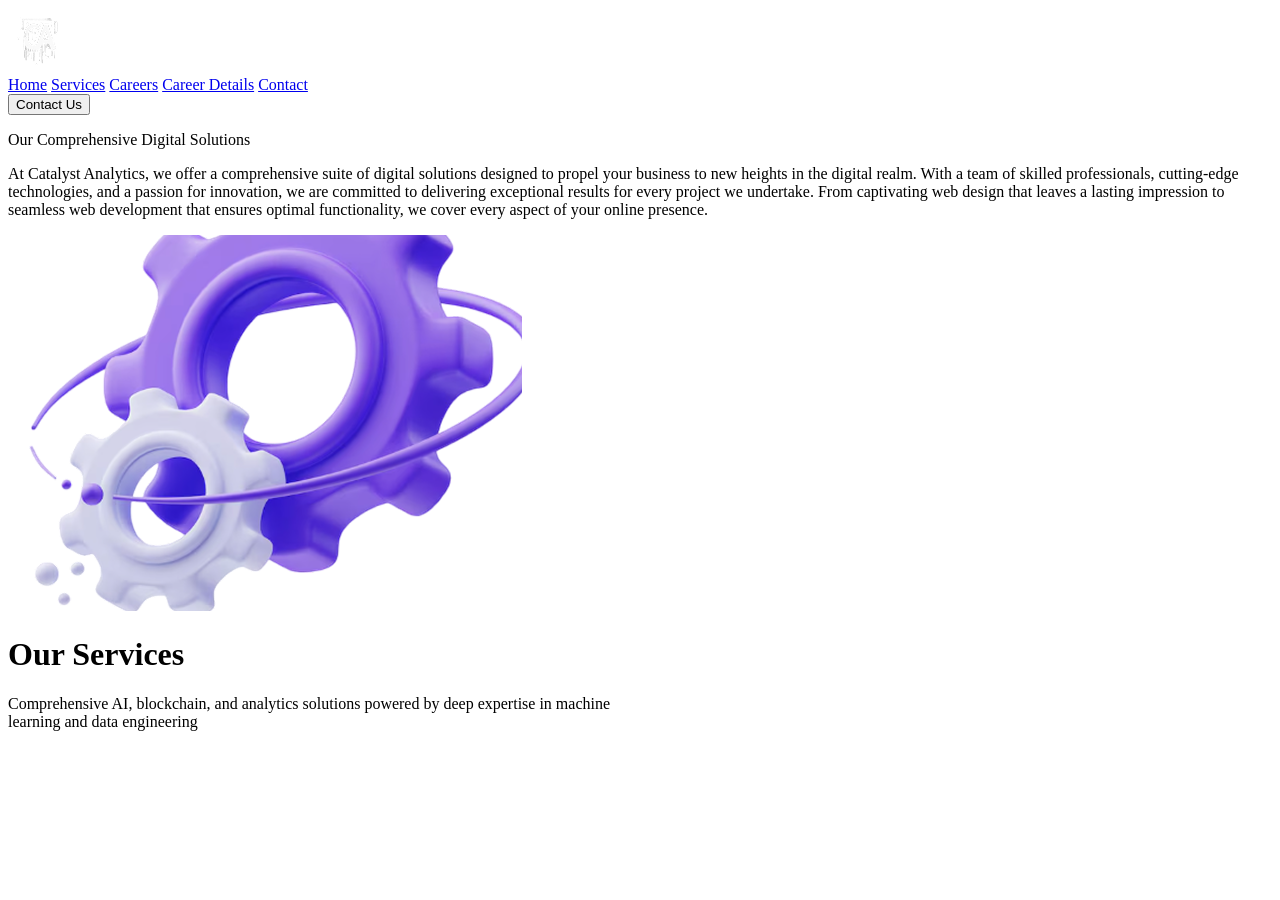
==== src/page2.html @ 560223b4 "far" ====
<!DOCTYPE html>
<html lang="en">
<head>
    <meta charset="UTF-8">
    <meta name="viewport" content="width=device-width, initial-scale=1.0">
    <title>Document</title>
    <link rel="stylesheet" href="./output.css">
</head>
<body class="max-w-[1200px] m-auto bg-[black] text-[white]">
    
    <div class="flex items-center justify-evenly">

        <div>
            <div><img src="./Logo (5).png" alt=""></div>
        </div>

        <div class="flex text-[white] gap-[20px] hidden lg:flex">
            <a href="../index.html">Home</a>
            <a href="#">Services</a>
            <a href="./src/page3.html">Careers</a>
            <a href="./src/page4.html">Career Details</a>
            <a href="./src/page5.html">Contact</a>

        </div>

        <div>
            <button class="w-[150px] h-[40px] bg-[#0A84FF] text-[white] rounded-2xl">Contact Us</button>
        </div>

    </div>

    <div class="bg-[#141414] flex justify-center gap-[20px] mt-[50px] flex-col items-center lg:flex-row">

   <div>
    <p class="text-[30px] font-bold">Our Comprehensive <span class="text-[#0A84FF]"> Digital Solutions </span> </p>
    <p class="w-[600px]">At Catalyst Analytics, we offer a comprehensive suite of digital solutions designed to propel your business to new heights in the digital realm. With a team of skilled professionals, cutting-edge technologies, and a passion for innovation, we are committed to delivering exceptional results for every project we undertake. From captivating web design that leaves a lasting impression to seamless web development that ensures optimal functionality, we cover every aspect of your online presence.</p>
   </div>

   <div>
    <div><img class="h-[300px]" src="./Screenshot_85.png" alt=""></div>
   </div>


    </div>

    <div class="flex flex-col items-center gap-[20px] mt-[30px]">
        <h1 class="text-[25px] font-bold">Our Services</h1>
        <p class="text-center">Comprehensive AI, blockchain, and analytics solutions powered by deep expertise in machine <br> learning and data engineering</p>
    </div>

</body>
</html>
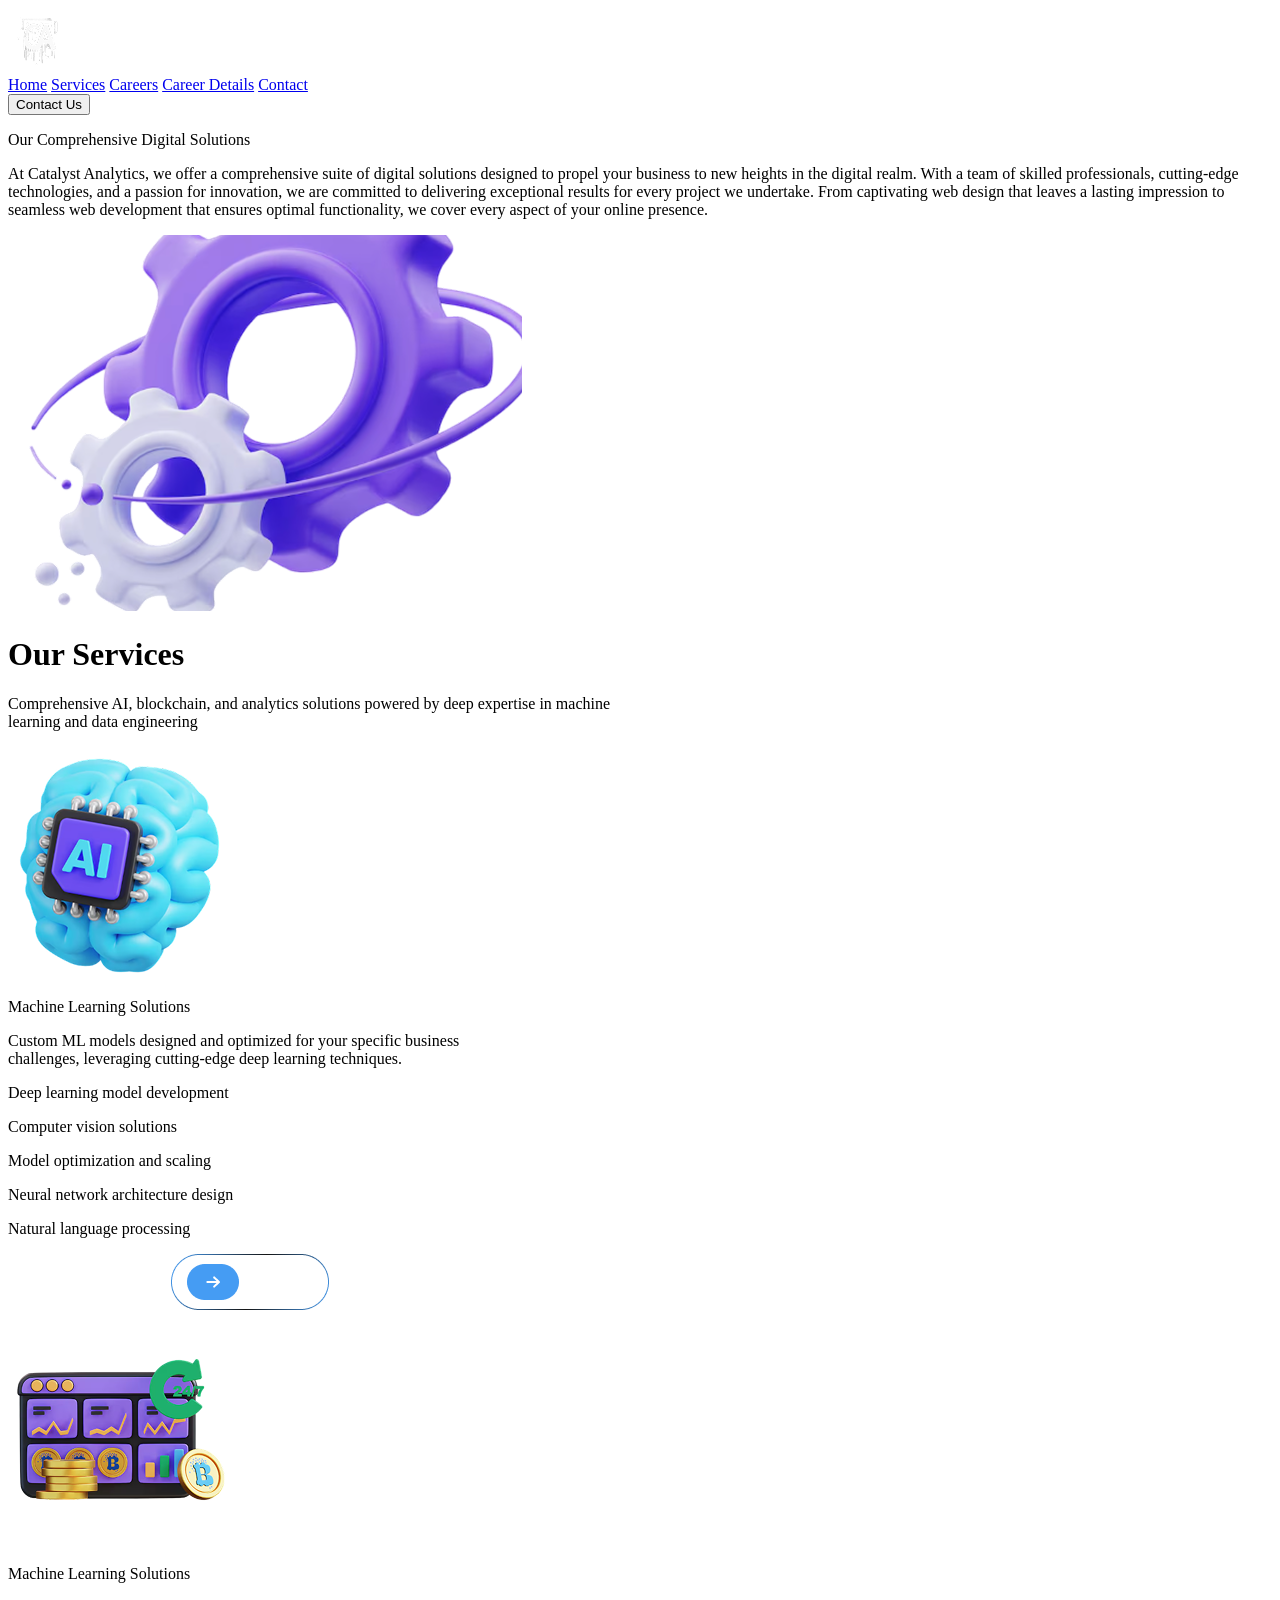
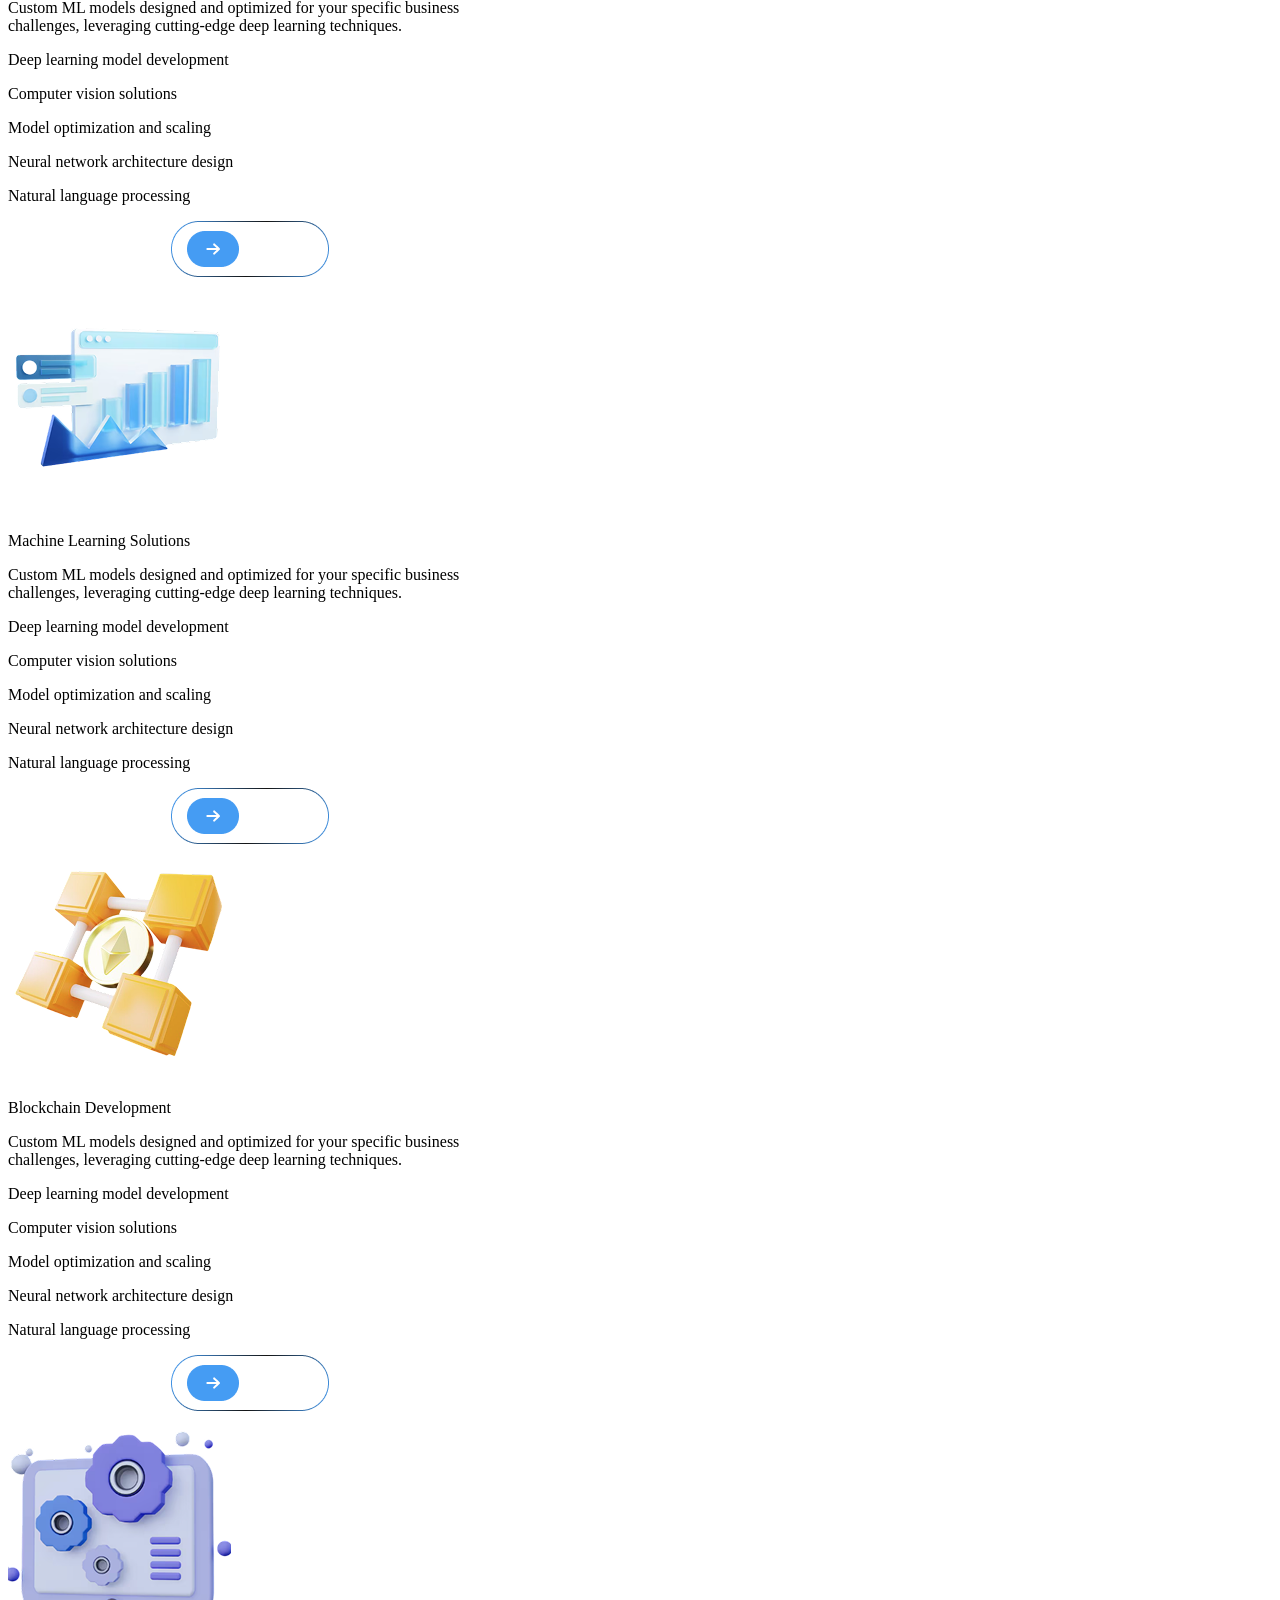
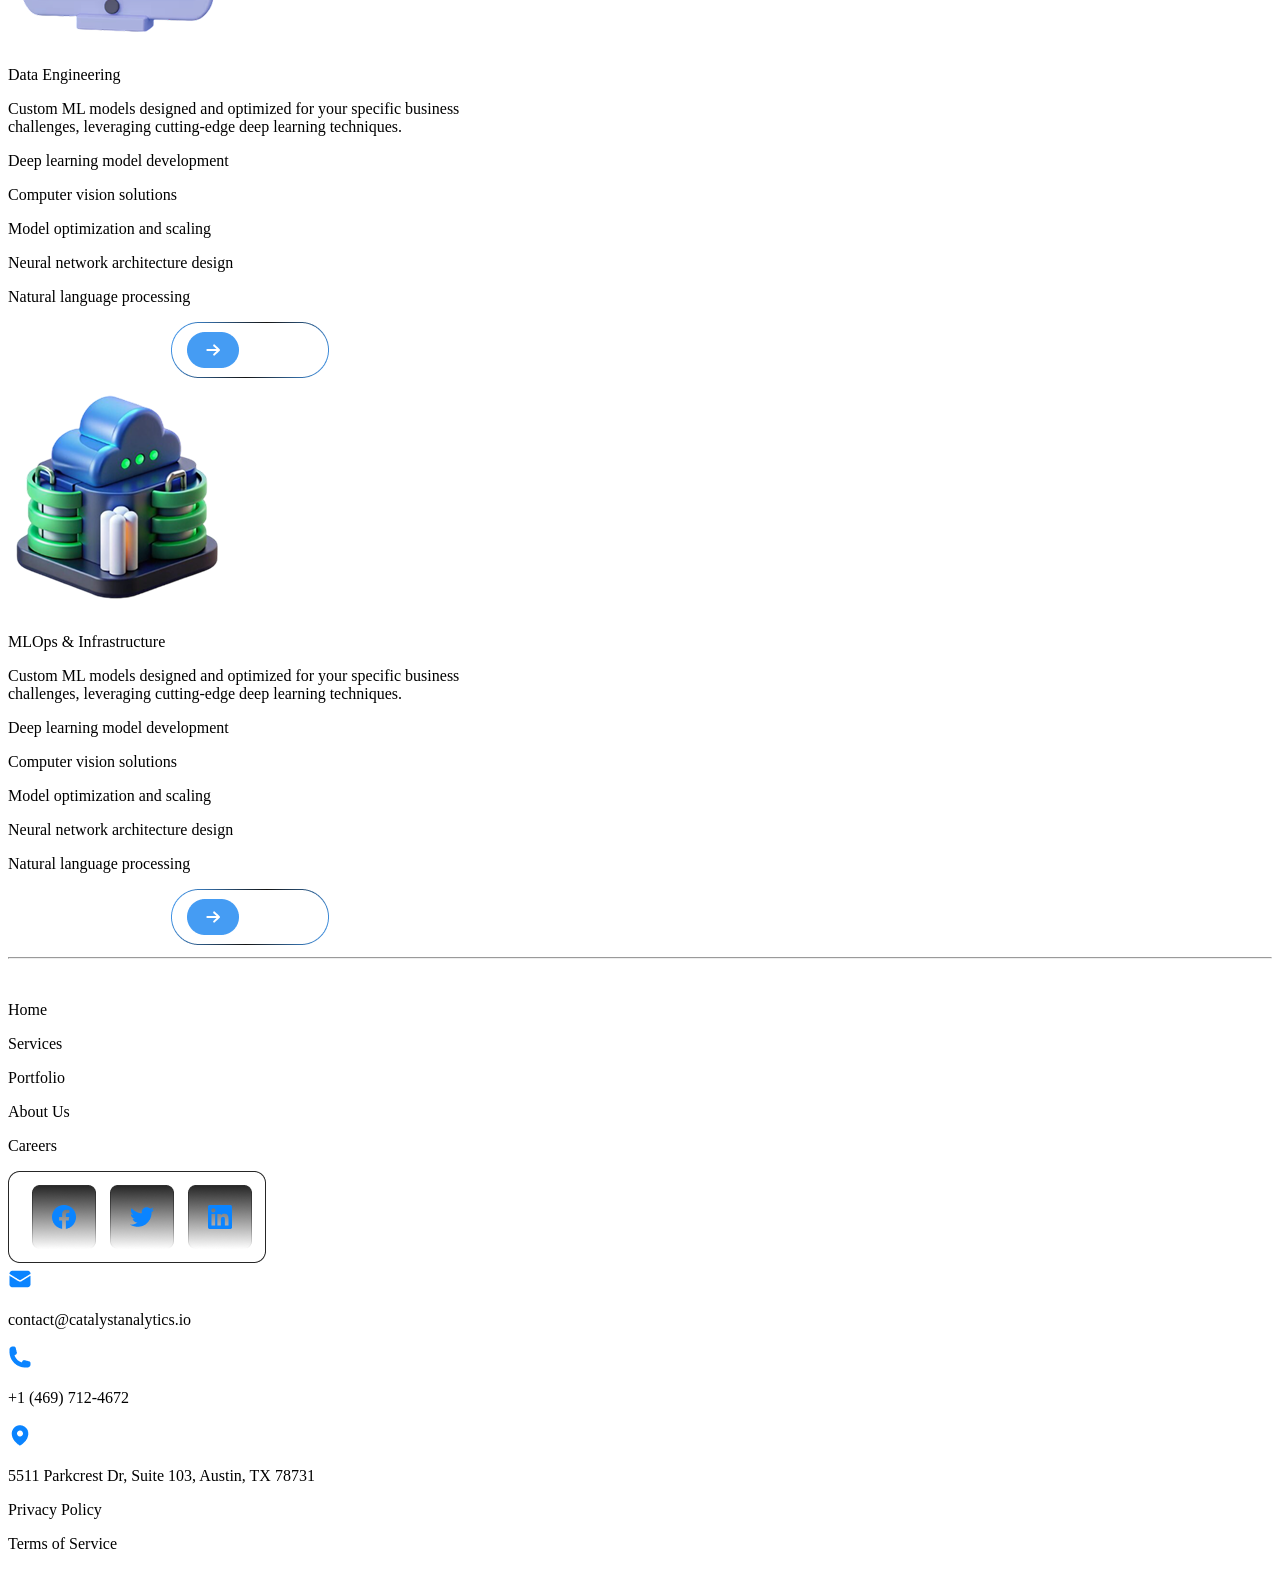
==== commit a03379f1: "sh" ====
--- a/src/page2.html
+++ b/src/page2.html
@@ -48,5 +48,251 @@
         <p class="text-center">Comprehensive AI, blockchain, and analytics solutions powered by deep expertise in machine <br> learning and data engineering</p>
     </div>
 
+
+    <div class="flex justify-center gap-[50px] mt-[50px] flex-col items-center lg:flex-row">
+
+       <div class="flex flex-col gap-[50px]">
+        
+        <div class="w-[500px] h-[600px] bg-[#141414] flex flex-col gap-[20px] items-center rounded-2xl">
+            <div><img src="./72355892508 1 (3).png" alt=""></div>
+
+            <p class="text-[20px] font-bold">Machine Learning Solutions</p>
+
+            <p class="text-center">Custom ML models designed and optimized for your specific business <br> challenges, leveraging cutting-edge deep learning techniques.</p>
+
+            <div>
+              
+                <div class="flex gap-[20px]">
+                    <div class="flex flex-col gap-[20px]">
+                        <p>Deep learning model development</p>
+                        <p>Computer vision solutions</p>
+                        <p>Model optimization and scaling</p>
+                    </div>
+                    <div class="flex flex-col gap-[20px]">
+                        <p>Neural network architecture design</p>
+                        <p>Natural language processing</p>
+                    </div>
+                </div>
+
+            </div>
+
+            <div>
+                <div><img src="./Frame 1707480626.png" alt=""></div>
+            </div>
+     
+        </div>
+
+        <div class="w-[500px] h-[600px] bg-[#141414] flex flex-col gap-[20px] items-center rounded-2xl">
+            <div><img src="./72355892508 1 (4).png" alt=""></div>
+
+            <p class="text-[20px] font-bold">Machine Learning Solutions</p>
+
+            <p class="text-center">Custom ML models designed and optimized for your specific business <br> challenges, leveraging cutting-edge deep learning techniques.</p>
+
+            <div>
+              
+                <div class="flex gap-[20px]">
+                    <div class="flex flex-col gap-[20px]">
+                        <p>Deep learning model development</p>
+                        <p>Computer vision solutions</p>
+                        <p>Model optimization and scaling</p>
+                    </div>
+                    <div class="flex flex-col gap-[20px]">
+                        <p>Neural network architecture design</p>
+                        <p>Natural language processing</p>
+                    </div>
+                </div>
+
+            </div>
+
+            <div>
+                <div><img src="./Frame 1707480626.png" alt=""></div>
+            </div>
+     
+        </div>
+
+        <div class="w-[500px] h-[600px] bg-[#141414] flex flex-col gap-[20px] items-center rounded-2xl">
+            <div><img src="./72355892508 1 (5).png" alt=""></div>
+
+            <p class="text-[20px] font-bold">Machine Learning Solutions</p>
+
+            <p class="text-center">Custom ML models designed and optimized for your specific business <br> challenges, leveraging cutting-edge deep learning techniques.</p>
+
+            <div>
+              
+                <div class="flex gap-[20px]">
+                    <div class="flex flex-col gap-[20px]">
+                        <p>Deep learning model development</p>
+                        <p>Computer vision solutions</p>
+                        <p>Model optimization and scaling</p>
+                    </div>
+                    <div class="flex flex-col gap-[20px]">
+                        <p>Neural network architecture design</p>
+                        <p>Natural language processing</p>
+                    </div>
+                </div>
+
+            </div>
+
+            <div>
+                <div><img src="./Frame 1707480626.png" alt=""></div>
+            </div>
+     
+        </div>
+
+        
+
+
+       </div>
+
+        <div class="flex flex-col gap-[50px]">
+        
+        <div class="w-[500px] h-[600px] bg-[#141414] flex flex-col gap-[20px] items-center rounded-2xl">
+            <div><img src="./72355892508 1 (6).png" alt=""></div>
+
+            <p class="text-[20px] font-bold">Blockchain Development</p>
+
+            <p class="text-center">Custom ML models designed and optimized for your specific business <br> challenges, leveraging cutting-edge deep learning techniques.</p>
+
+            <div>
+              
+                <div class="flex gap-[20px]">
+                    <div class="flex flex-col gap-[20px]">
+                        <p>Deep learning model development</p>
+                        <p>Computer vision solutions</p>
+                        <p>Model optimization and scaling</p>
+                    </div>
+                    <div class="flex flex-col gap-[20px]">
+                        <p>Neural network architecture design</p>
+                        <p>Natural language processing</p>
+                    </div>
+                </div>
+
+            </div>
+
+            <div>
+                <div><img src="./Frame 1707480626.png" alt=""></div>
+            </div>
+     
+        </div>
+
+        <div class="w-[500px] h-[600px] bg-[#141414] flex flex-col gap-[20px] items-center rounded-2xl">
+            <div><img src="./72355892508 1 (7).png" alt=""></div>
+
+            <p class="text-[20px] font-bold">Data Engineering</p>
+
+            <p class="text-center">Custom ML models designed and optimized for your specific business <br> challenges, leveraging cutting-edge deep learning techniques.</p>
+
+            <div>
+              
+                <div class="flex gap-[20px]">
+                    <div class="flex flex-col gap-[20px]">
+                        <p>Deep learning model development</p>
+                        <p>Computer vision solutions</p>
+                        <p>Model optimization and scaling</p>
+                    </div>
+                    <div class="flex flex-col gap-[20px]">
+                        <p>Neural network architecture design</p>
+                        <p>Natural language processing</p>
+                    </div>
+                </div>
+
+            </div>
+
+            <div>
+                <div><img src="./Frame 1707480626.png" alt=""></div>
+            </div>
+     
+        </div>
+
+        <div class="w-[500px] h-[600px] bg-[#141414] flex flex-col gap-[20px] items-center rounded-2xl">
+            <div><img src="./72355892508 1 (8).png" alt=""></div>
+
+            <p class="text-[20px] font-bold">MLOps & Infrastructure</p>
+
+            <p class="text-center">Custom ML models designed and optimized for your specific business <br> challenges, leveraging cutting-edge deep learning techniques.</p>
+
+            <div>
+              
+                <div class="flex gap-[20px]">
+                    <div class="flex flex-col gap-[20px]">
+                        <p>Deep learning model development</p>
+                        <p>Computer vision solutions</p>
+                        <p>Model optimization and scaling</p>
+                    </div>
+                    <div class="flex flex-col gap-[20px]">
+                        <p>Neural network architecture design</p>
+                        <p>Natural language processing</p>
+                    </div>
+                </div>
+
+            </div>
+
+            <div>
+                <div><img src="./Frame 1707480626.png" alt=""></div>
+            </div>
+     
+        </div>
+
+        
+
+
+       </div>
+
+
+
+    </div>
+
+
+    <hr class="mt-[50px]">
+
+   <div class="flex items-center justify-evenly p-[50px] flex-col items-center lg:flex-row">
+
+    <div>
+        <div><img src="./src/Logo (5).png" alt=""></div>
+    </div>
+
+    <div class="flex gap-[40px] flex-col lg:flex-row">
+        <p>Home</p>
+        <p>Services</p>
+        <p>Portfolio</p>
+        <p>About Us</p>
+        <p>Careers</p>
+    </div>
+    <div>
+        <div><img class="h-[50px]" src="./Sub Container.png" alt=""></div>
+    </div>
+   </div>
+
+   <div class="flex justify-evenly flex-col lg:flex-row">
+ 
+    <div class="flex gap-[30px] flex-col items-center lg:flex-row">
+ 
+    <div class="flex gap-[10px]">
+        <div><img src="./Icon (21).png" alt=""></div>
+        <p> contact@catalystanalytics.io</p>
+    </div>
+
+    <div class="flex gap-[10px]">
+        <div><img src="./Icon (22).png" alt=""></div>
+        <p> +1 (469) 712-4672</p>
+    </div>
+
+    <div class="flex gap-[10px]">
+        <div><img src="./Icon (24).png" alt=""></div>
+        <p> 5511 Parkcrest Dr, Suite 103, Austin, TX 78731</p>
+    </div>
+
+    </div>
+
+    <div class="flex gap-[20px] text-[#98989A] flex-col items-center lg:flex-row">
+        <p>Privacy Policy</p>
+        <p>Terms of Service</p>
+    </div>
+
+
+   </div>
+   
+
 </body>
 </html>
